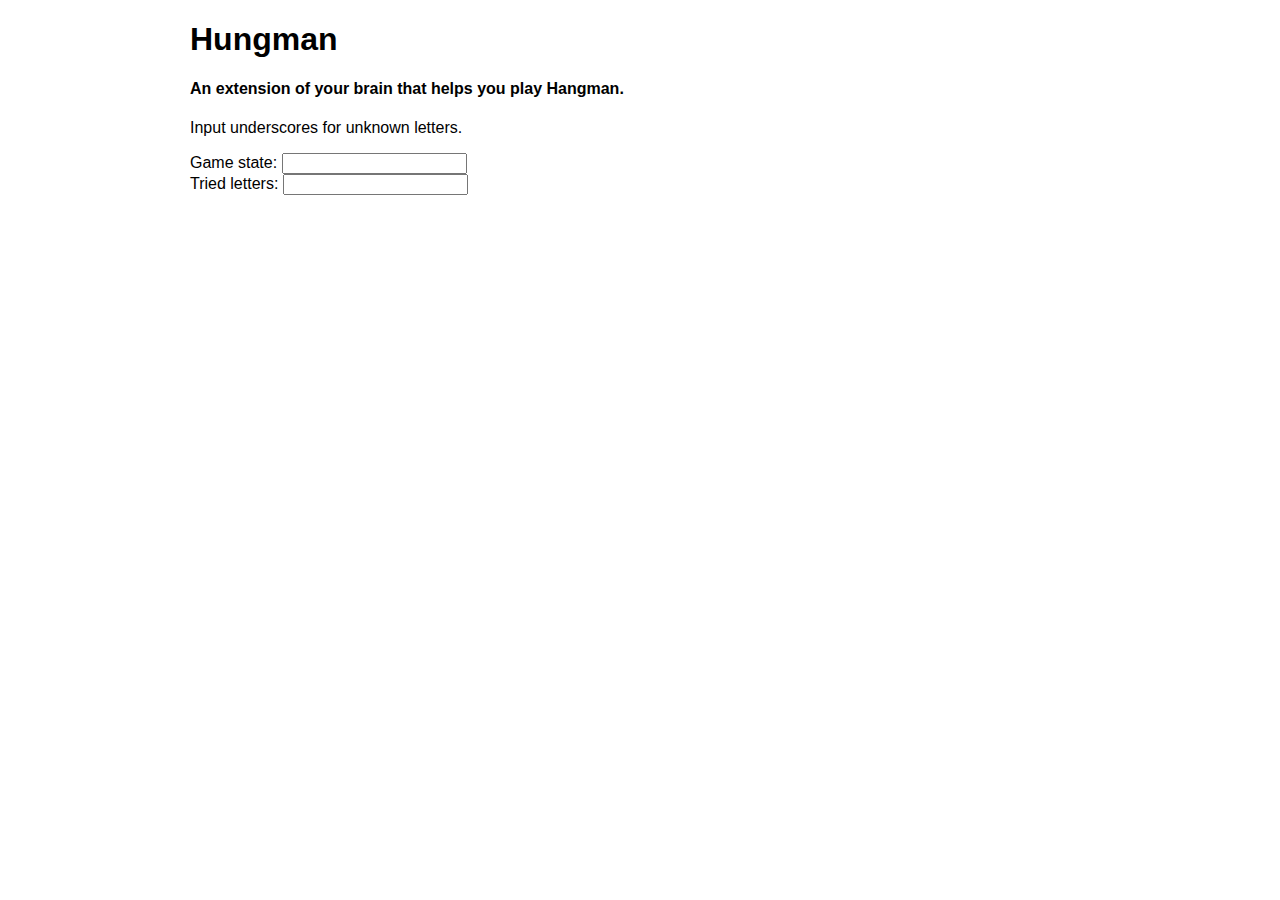
==== public_html/index.html @ 7953eb44 "Move stuff to public_html" ====
<!DOCTYPE html>
<html>
<head>
    <title>Hungman</title>
    <link rel="stylesheet" type="text/css" href="style.css">
</head>
<body>
    <div class="container">
        <h1>Hungman</h1>

        <h4>An extension of your brain that helps you play Hangman.</h4>

        <p>Input underscores for unknown letters.</p>

        <label for="game-state">Game state:</label>
        <input id="game-state" type="text"><br>

        <label for="tried-letters">Tried letters:</label>
        <input id="tried-letters" type="text"><br>

        <div>
            <span class="markov-output" id="markov-output"></span>
            <br>
            <span class="try-letters" id="try-letters"></span>
        </div>
    </div>

    <script src="//ajax.googleapis.com/ajax/libs/jquery/2.0.3/jquery.min.js"></script>
    <script src="dictionary.js"></script>
    <script src="markov-model.js"></script>
    <script src="hungman.js"></script>
</body>
</html>
---- public_html/style.css ----
body {
    font-family: sans-serif;
}

.container {
    width: 900px;
    margin-left: auto;
    margin-right: auto;
}
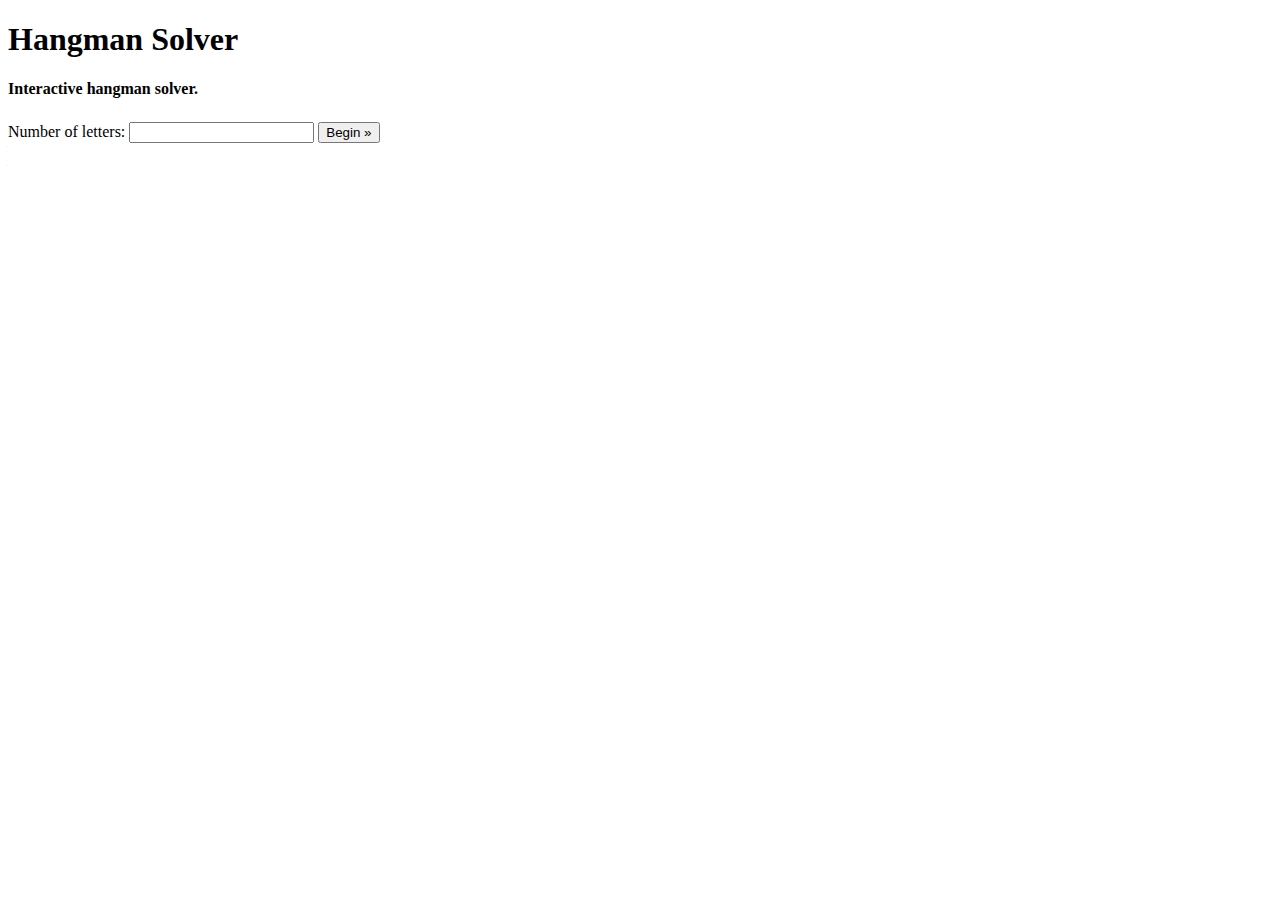
==== commit 080e7b28: "Bootstrap and start of new ui" ====
--- a/public_html/index.html
+++ b/public_html/index.html
@@ -1,27 +1,68 @@
 <!DOCTYPE html>
-<html>
+<html lang="en">
 <head>
-    <title>Hungman</title>
-    <link rel="stylesheet" type="text/css" href="style.css">
+    <meta charset="utf-8">
+    <meta name="viewport" content="width=device-width, initial-scale=1.0">
+
+    <title>Hangman Solver</title>
+
+    <link href="/css/bootstrap.min.css" rel="stylesheet" type="text/css">
+    <link href="css/style.css" rel="stylesheet" type="text/css">
+
+    <!--[if lt IE 9]>
+      <script src="/js/html5shiv.js"></script>
+      <script src="/js/respond.min.js"></script>
+    <![endif]-->
 </head>
 <body>
     <div class="container">
-        <h1>Hungman</h1>
+        <h1>Hangman Solver</h1>
 
-        <h4>An extension of your brain that helps you play Hangman.</h4>
+        <h4>Interactive hangman solver.</h1>
 
-        <p>Input underscores for unknown letters.</p>
+        <div id="num-letters-div">
+            <div class="row">
+                <form id="letters-form">
+                    <div class="col-md-3"></div>
+                    <div class="col-md-6">
+                        <label class="control-label" for="num-letters">Number of letters:</label>
+                        <input autocomplete="off" class="form-control" name="num-letters" id="num-letters">
+                        <button style="margin-top: 3px" class="btn btn-lg btn-primary" type="submit">Begin &raquo;</button>
+                    </div>
+                    <div class="col-md-3"></div>
+                </form>
+            </div>
+        </div>
 
-        <label for="game-state">Game state:</label>
-        <input id="game-state" type="text"><br>
+        <div id="game">
+            <div class="row">
+                <div class="col-md-12" style="background-color: red">
+                    <div id="letters">
+                        <span class="smallcaps">Word</span>
+                        <div id="letter-inputs"><!-- built at runtime --></div>
+                    </div>
+                </div>
+            </div>
 
-        <label for="tried-letters">Tried letters:</label>
-        <input id="tried-letters" type="text"><br>
-
-        <div>
-            <span class="markov-output" id="markov-output"></span>
-            <br>
-            <span class="try-letters" id="try-letters"></span>
+            <div class="row">
+                <div class="col-md-4" style="background-color: green">
+                    <div id="wrong-letters">
+                        <span class="smallcaps">Wrong letters</span>
+                        <input id="wrong-letter-values" class="form-control"></div>
+                    </div>
+                </div>
+                <div class="col-md-4" style="background-color: blue">
+                    <div id="suggestion">
+                        <span class="smallcaps">Suggestion</span>
+                        <span id="suggestion-value"></span>
+                    </div>
+                </div>
+                <div class="col-md-4" style="background-color: yellow">
+                    <div id="instructions">
+                        <span class="smallcaps">Instructions</span>
+                    </div>
+                </div>
+            </div>
         </div>
     </div>
 
--- a/public_html/css/style.css
+++ b/public_html/css/style.css
@@ -0,0 +1,19 @@
+.smallcaps {
+    font-variant: small-caps;
+}
+
+.word-letter {
+    font-family: monospace;
+    font-size: 1.8em;
+    display: inline-block;
+    margin: 5px;
+    border: solid black 3px;
+}
+
+.selected-letter {
+    border: solid white 3px;
+}
+
+.big-letter {
+    font-size: 2.8em;
+}
